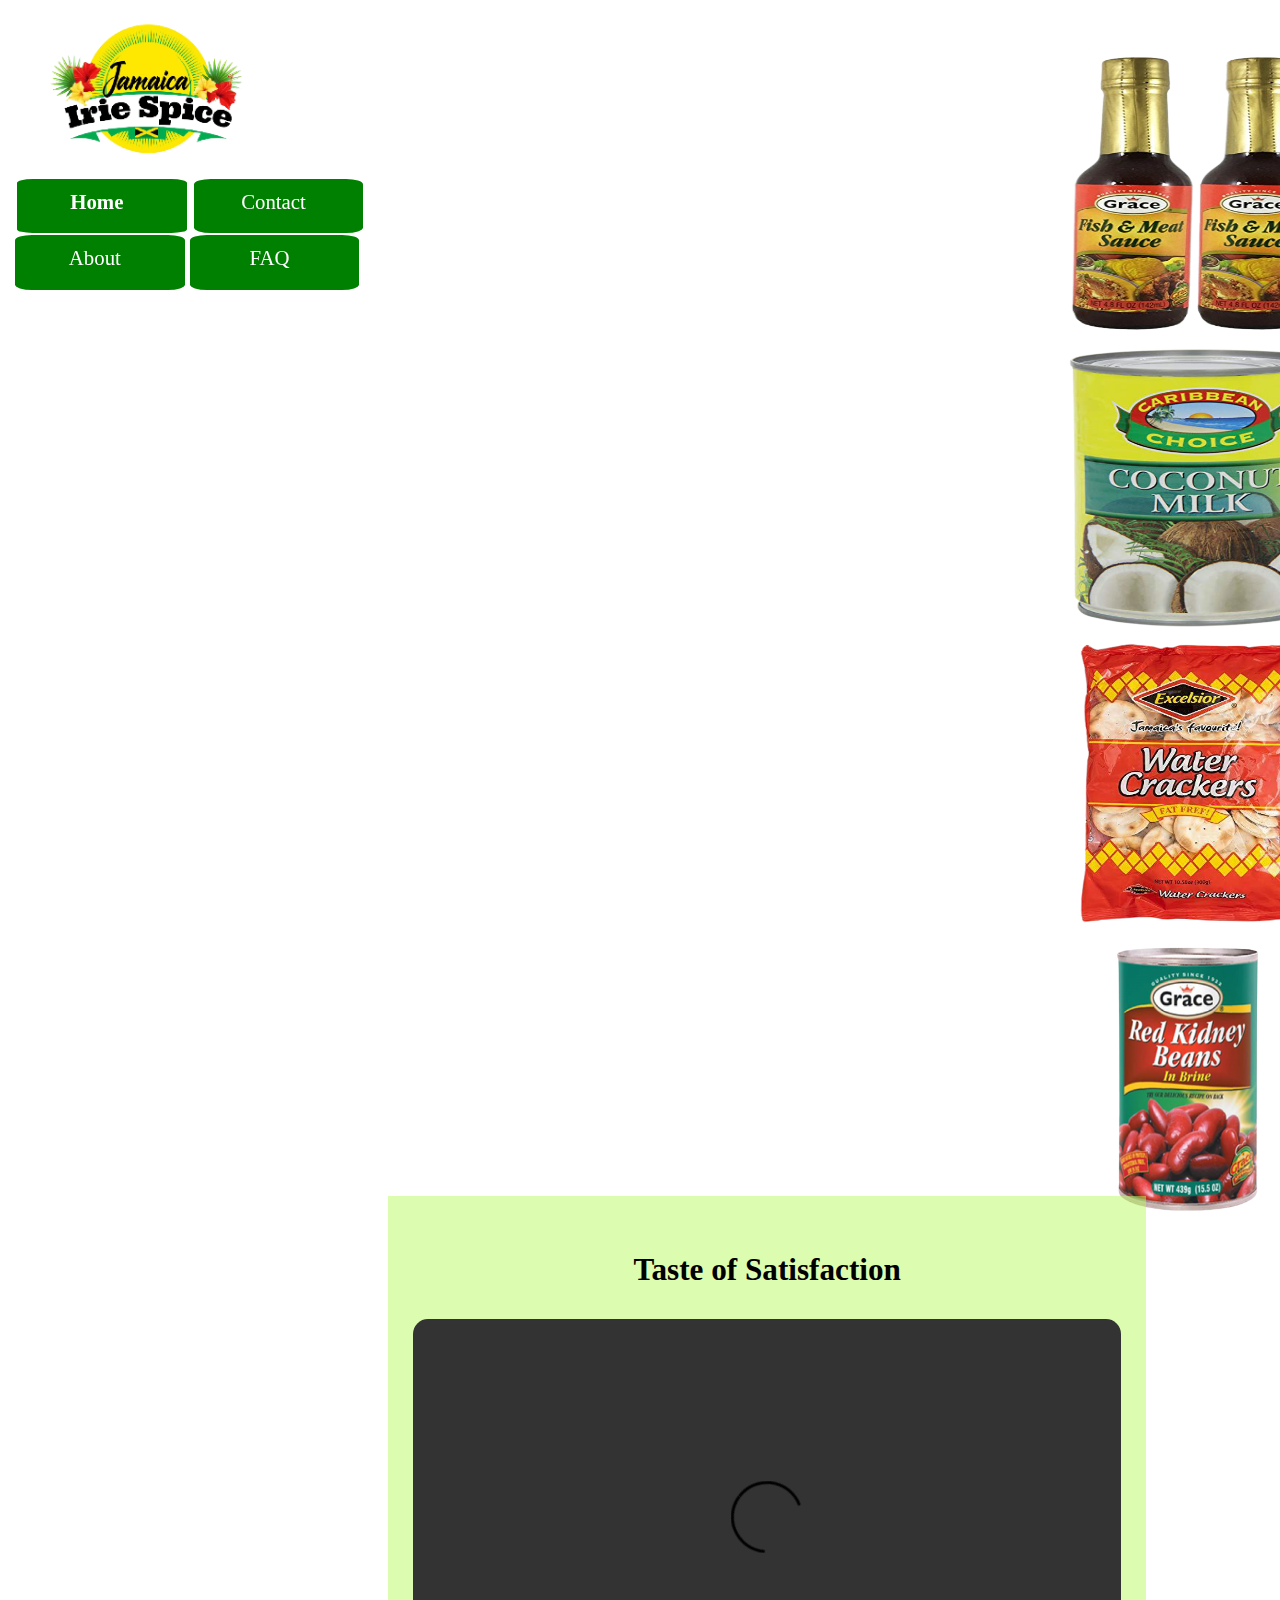
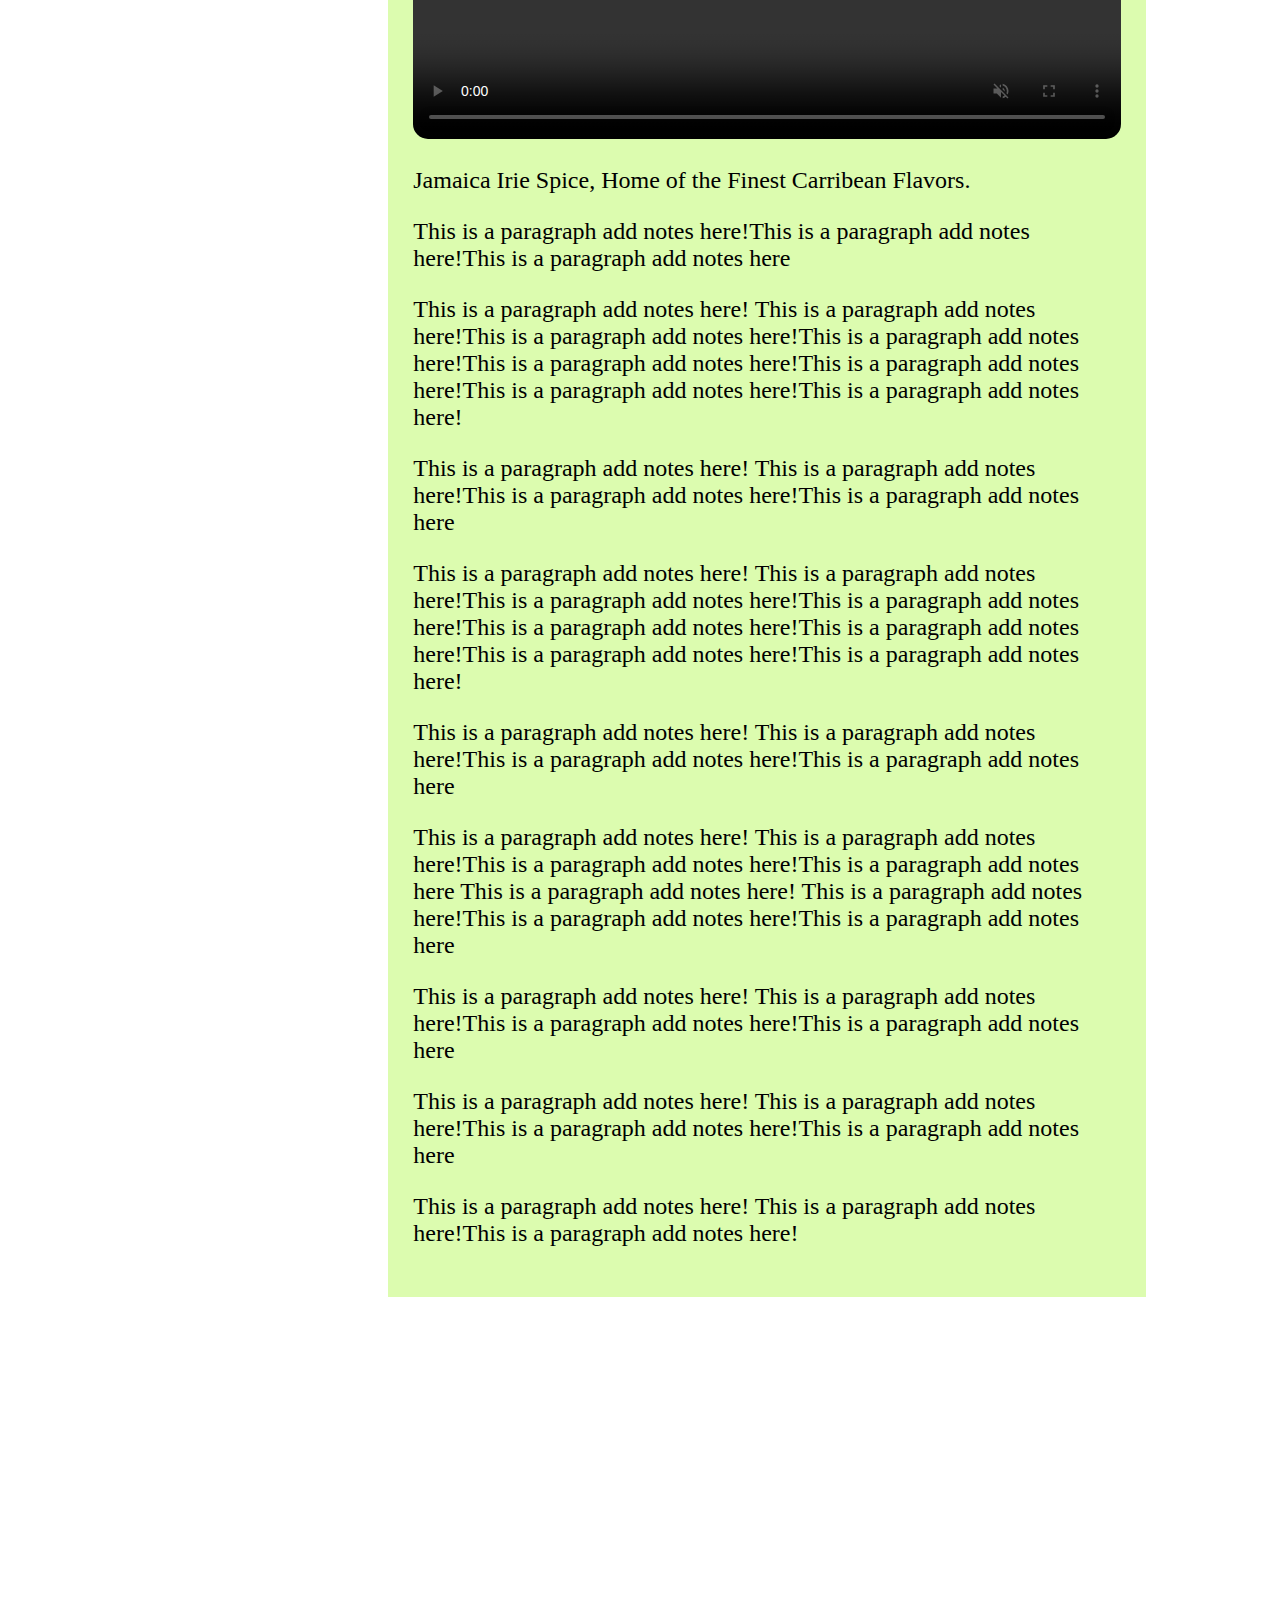
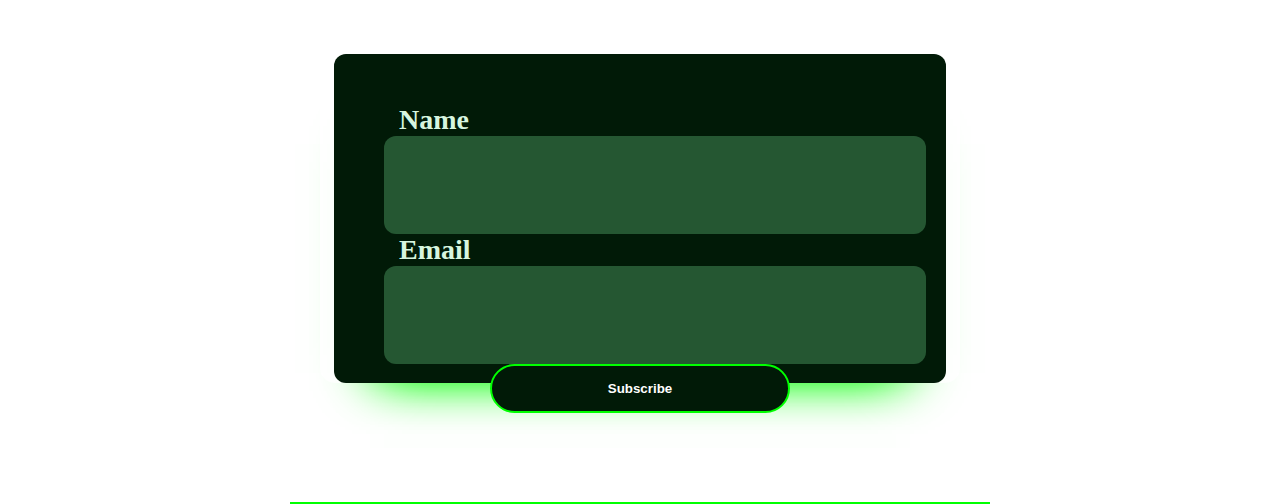
==== index.html @ d3874f93 "Add files via upload" ====
<!DOCTYPE html>
<html Lang = "en">
  <head>
        <meta charset= "UTF-8">
    <link rel="stylesheet" href="isstylesheet.css">
    <title>Jamaica Irie Spice</title>
      </head>
  <body>
      <header>
        <img id="logo" src="logo.png">
        <section class = "right3">
        <div id="sideimage"><img src="browning.png" title="Grace Fish & Meat Sauce" alt="Grace Fish & Meat Sauce">
         <img src="coconutmilk.png" title="Coconut Milk" alt="Coconut Milk">
    <img src="excelsorwatercrackers.png" title="Excelsor Crackers" alt="Excelsor Crackers">   <img src="graceredkidneybeans.png" title="Kidney Beans" alt="Kidney Beans"> </div></section> 
      </header>
        <main>
    
<aside class ="left">  
  <nav>
    <a href="index.html" class="active">Home</a>
     <a href="Contact.html">Contact</a>
    <a href="About.html">About</a>
    <a href="FAQ.html">FAQ</a>  
      </nav>
    </aside>
       <script> 
        var nm;
     <!-- nm=prompt("Type your name")
          document.write(nm);-->
        </script>
     <section class="center">
        <p> <h3 id="intro">Taste of Satisfaction</h3>
        <video width="700" height="345"  src="Iriespicevideo.mp4" type="video/mp4" loop controls autoplay muted></video></p><p>Jamaica Irie Spice, Home of the Finest Carribean Flavors.</p><p>This is a paragraph add notes here!This is a paragraph add notes here!This is a paragraph add notes here</p><p>This is a paragraph add notes here! This is a paragraph add notes here!This is a paragraph add notes here!This is a paragraph add notes here!This is a paragraph add notes here!This is a paragraph add notes here!This is a paragraph add notes here!This is a paragraph add notes here!</p><p>This is a paragraph add notes here! This is a paragraph add notes here!This is a paragraph add notes here!This is a paragraph add notes here</p>
    <p>This is a paragraph add notes here! This is a paragraph add notes here!This is a paragraph add notes here!This is a paragraph add notes here!This is a paragraph add notes here!This is a paragraph add notes here!This is a paragraph add notes here!This is a paragraph add notes here!</p><p>This is a paragraph add notes here! This is a paragraph add notes here!This is a paragraph add notes here!This is a paragraph add notes here</p>
<p>This is a paragraph add notes here! This is a paragraph add notes here!This is a paragraph add notes here!This is a paragraph add notes here This is a paragraph add notes here! This is a paragraph add notes here!This is a paragraph add notes here!This is a paragraph add notes here</p><p>This is a paragraph add notes here! This is a paragraph add notes here!This is a paragraph add notes here!This is a paragraph add notes here</p><p>This is a paragraph add notes here! This is a paragraph add notes here!This is a paragraph add notes here!This is a paragraph add notes here</p><p>This is a paragraph add notes here! This is a paragraph add notes here!This is a paragraph add notes here!</p>
</section>
      <section class="sub">
            <p>Sign up for FREE coupons and special promotions. Stay connected, never miss a sale and get offers design specially with you in mind.
      </p>
                  </section>

       
       </section>           
     
           <div class="container">
    <form action="">
      <label for="name">Name</label>
      <input type="text" value="" name="Name">
      <label for="Email">Email</label>
      <input type="text" value="" name="Email">
      <input type="submit" class="subscribe" value="Subscribe">
        
  </form>
  </div>
          </section>
      </body>
</html>
---- isstylesheet.css ----
#logo{
  display:inline-block;
   background:;
  width:300px;
  height:180px;
  position:absolute;
  margin:0 auto;
  padding-left:00px;
  border:none;
   margin-top:-25px;
  margin-left:00px;
 
 } 

.tm-page-nav-item { 
  margin-top: 20px; 
  list-style: none;}
nav{
  position:fixed;
  box-sizing:border-box;
  border: 0px solid #06425C;
  border-radius:0%;
  color:;
  width:500px;
  display: inline-block;
  height:80px;
  min-width: 200px;
  margin:150px 5px 2px 5px;
  padding:1px;
  overflow: ;
}

nav a{
  display:inline-block;
  line-height: 45px;
  width:16%;
  height:70%;
  font-size:130%;
  text-align:center;
  color: white;
  text-decoration: none;
  border-radius:10%;
  background: green;
  padding-left: 40px;
  padding-right:50px;
  margin-left:1px;
  transition:1s;
}
nav a:hover{
    font-size:150%;
    filter: contrast(85%);
  background:#ffffff;
  color:green;
}
.right3{
  background: tranparent;
  <!--background:-webkit-linear-gradient(bottom right, #1ee004,white 60%,#faf202);
background:-webkit-gradient(bottom right, #1ee004,white 60%,#faf202);
  background-image:-moz-linear-gradient(bottom right, #1ee004,white 60%,#faf202);
  backgroundimage:-ms-linear-gradient(bottom right, #1ee004,white 60%,#faf202);
  background: linear-gradient(bottom right, #1ee004,white 60%,#faf202);  -->
  display:inline-block;
  border-radius:2%;
  font-size:140%;
  width: 15%;
  height:1120px;
  margin-right:2px;
  margin-left:2px;
  margin-top:15px;
  padding:1%;
  overflow: ;
  border-radius:15%;;
  float:right;
   }
img{
  display:block;
  width:250px;
  height:280px;
  margin:0 auto;
  margin-bottom:10px;
  margin-bottom:15px;
  }
p{
  font-size:150%
}
video{
  margin:0 auto;
  background: transparent;
  border-radius: 15px;
  width:100%;
  height:420px;
   
}
#intro{
  text-align: Center;
  font-size:195%;
        ;
}
.active{
font-weight: bold;
} 
.center{
  box-sizing:border-box;
  color:#000000;
  background-color:rgb(185, 250, 95,.5);
  display:inline-block;
  margin-left:;
  text-weight:bold;
  border-radius:;
  width: 60%;
  height:110%;
  margin:0 auto;
  padding:2%;
  overflow: ;
  margin-left:380px;
  margin-top:10px;
}

<!--.left1{
   box-sizing:border-box;
  color:#000000;
  background-color: background: #faf202;
  background:-webkit-linear-gradient(bottom right, #1ee004,white 60%,#faf202);
background:-webkit-gradient(bottom right, #1ee004,white 60%,#faf202);
  background-image:-moz-linear-gradient(bottom right, #1ee004,white 60%,#faf202);
  backgroundimage:-ms-linear-gradient(bottom right, #1ee004,white 60%,#faf202);
  background-image:-o-linear-gradient(bottom right, #1ee004,white 60%,#faf202);
  background: linear-gradient(bottom right, #1ee004,white 60%,#faf202);  
  display:block;
  float:left;
  width: 20%;
  height:220%;
  margin-right:1px;
  margin-left:2%;
  margin-top:45px;
  padding:1%;
  overflow: ;
  border-radius:15%;
-->}

  .active{
    border:2px solid #FFFFFF;
} 
@import url('https://fonts.googleapis.com/css2?family=Permanent+Marker&display=swap');
body{
    background:url("https://www.setaswall.com/wp-content/uploads/2018/02/Green-and-Red-Wallpaper-14-2560x1600.jpg")  bottom center/cover;
  background-size: 
  font-family:verdana, monospace;
  margin-top: 2%;
}
.sub{
  background: url("https://www.wallpapertip.com/wmimgs/38-382221_dark-green-smoke-background-hd.jpg")100% 100% no-repeat;
  width:700px;
  margin:0 auto;
  height:600px;
  border-radius:0px;
  text-align:center;
  margin-top:5px;
  padding-top: 200px;
  color:black;
  border-bottom: 2px solid #00FF00;
  box-shade:0 0 10px #00FF00;
 
}
.sub h2{
  color:#ffffff;
  font-family: Copperplate, Verdana, ariel;
  font-size: 2em;
  max-width:600px;
  margin: 0 auto;
  line-height:0.8em;
  text-align:left;
  transform:skewy(-5deg);
  padding-bottom:150px;
  padding-top:70px;
  
 }
.sub h2 span{
  display:block;
  text-align:right;
}
.sub p{
  color:#ffffff;
  font-size:20px;
  width:450px;
  min-width:200px;
  margin: 0 auto;
  padding-bottom:200px;
  }
.container{
  box-shadow:0 40px 50px -50px #00FF00;
  margin-top:-400px;
  max-width: 640px;
  margin: 0 auto;
  padding: 50 0px;
  background:transparent;
  border-radius:15px;
  
}
form{
  background:#011a07;
  border-radius:12px;
  padding: 50px;
  margin:0 auto;
  font-size:28px;
  position:relative;
  box-shadow:0 40px 50px -50px #00FF00;
  width:80%;
  margin-top:-450px;
  
  }
form input {
  display: block;
  width:100%;
  border-radius: 12px;
  border: none;
  height: 68px;
  padding: 15px;
  background: #255732;
  color:#ffffff;
  transition: 0.5s;
}
  form input:focus{
    outline: none;
    box-shade: 0px 10px 30px -20px #00FF00;
    filter: contrast(85%);
  }
  form label{
    color:#d7f5df;
    font-weight: bold;
    dsiplay: inline-block;
    margin:15px;
  }
form .subscribe{
  max-width:300px;
  height: auto;
  background:#011a07;
  border: 2px solid #00FF00;
  border-radius: 45px;
  font-weight: bold;
  line-height: normal;
  margin: 0 auto -80px;
  }
form .subscribe:hover{
  background: #00FF00;
  color:#011a07;
  cursor: pointer;
  
}
@media only screen and (max-width: 85%){
  iframe{
    max-width:85%;
  }

nav a{
  max-width:85%;
  }
}
 #00FF00
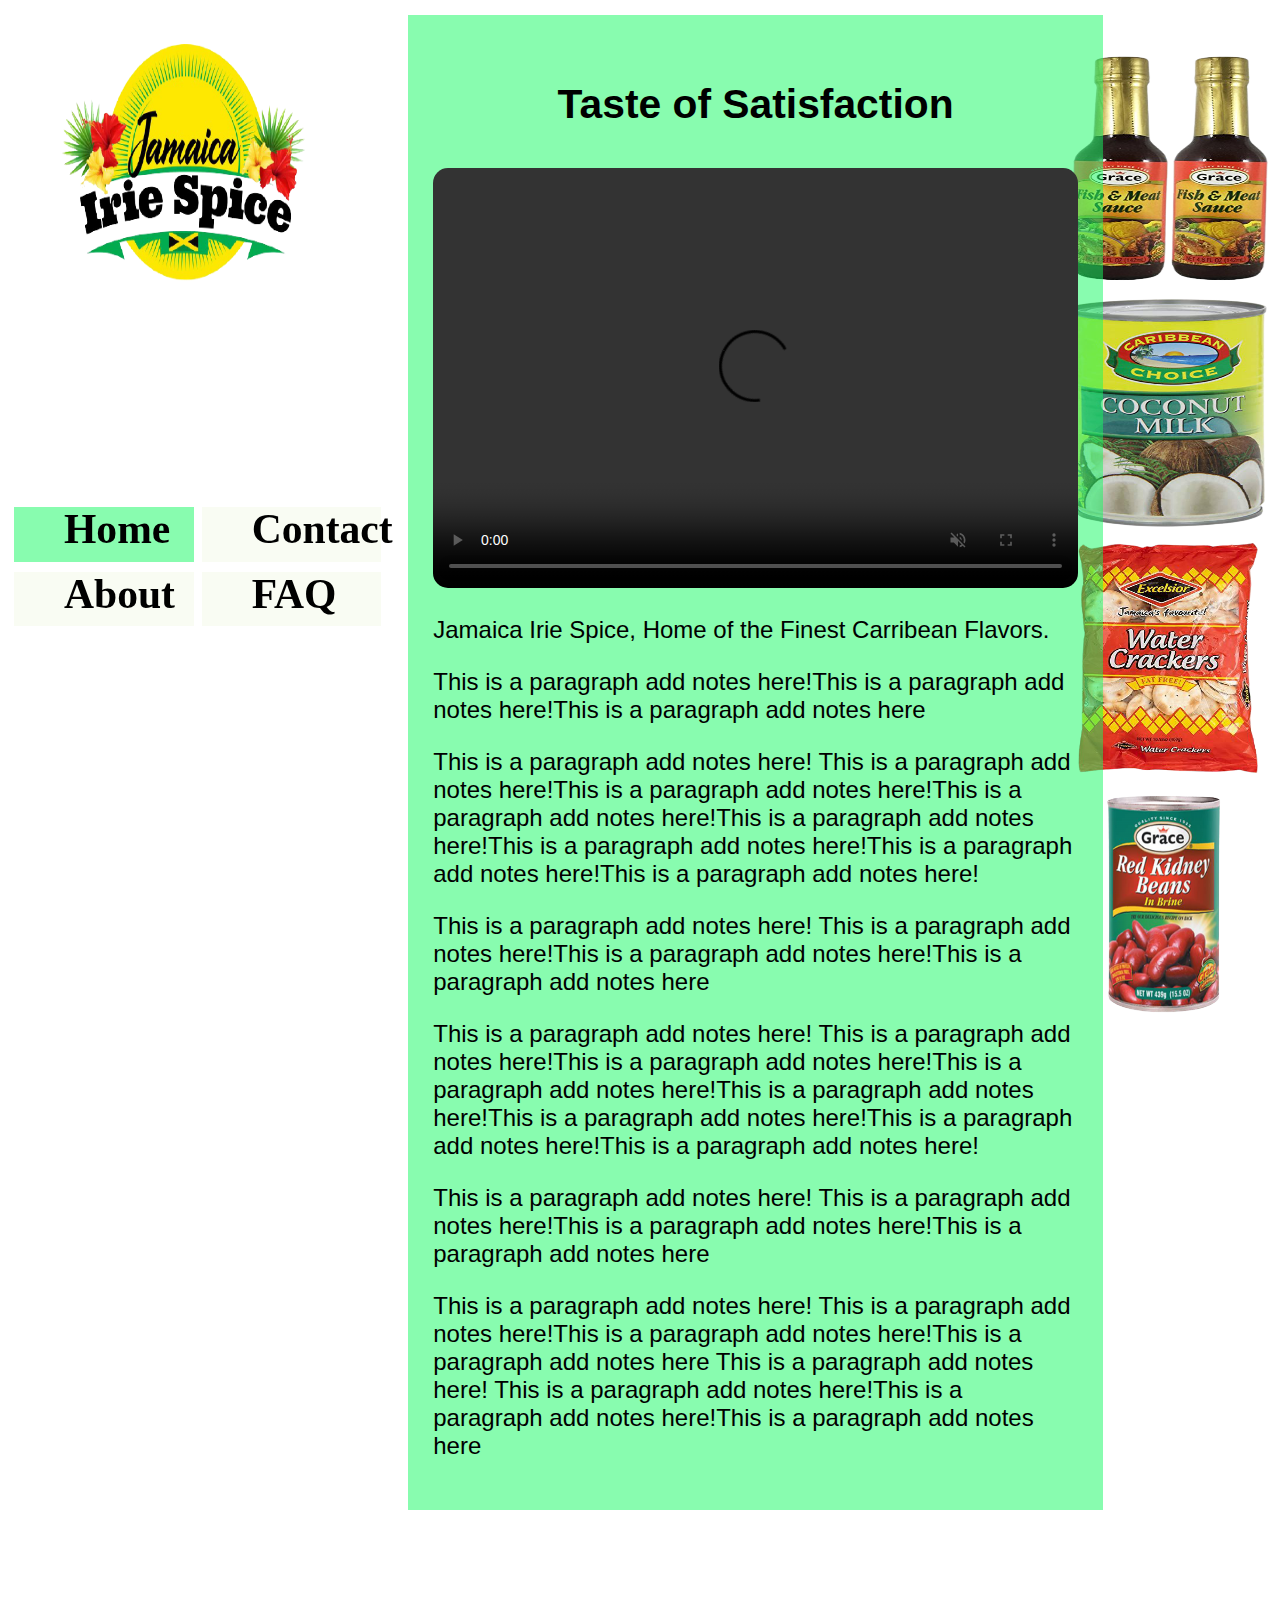
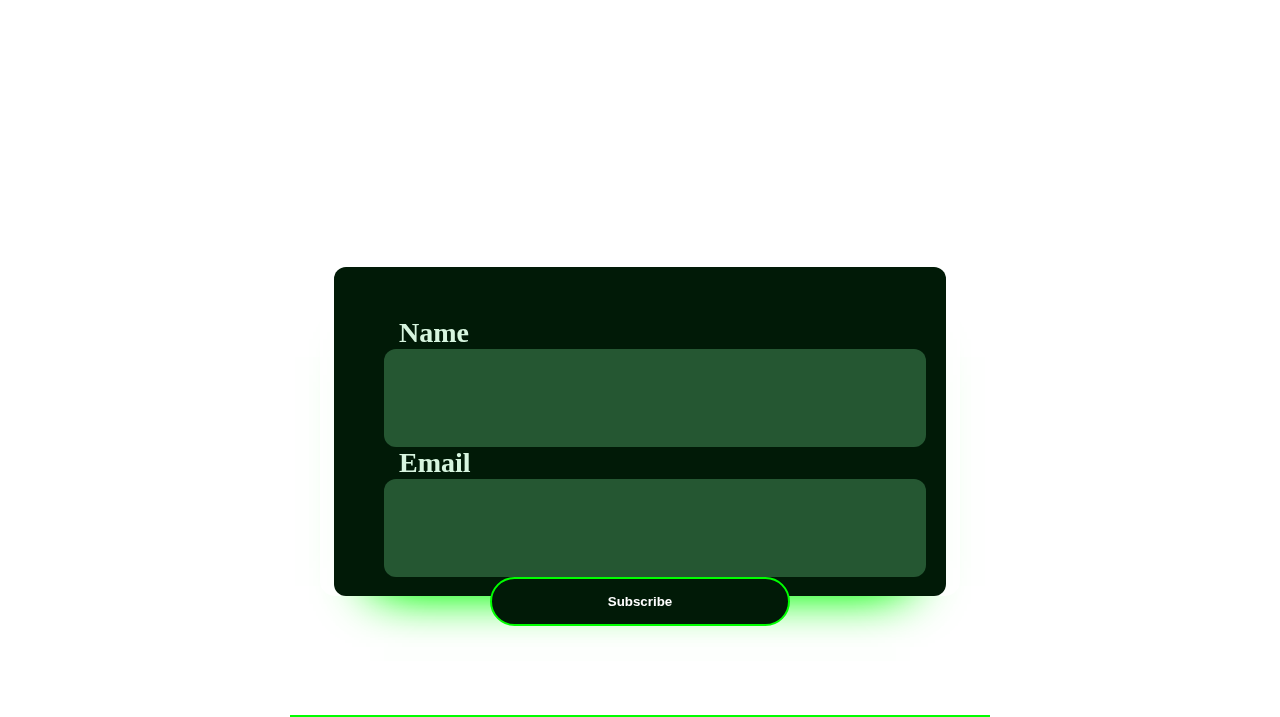
==== commit acda9c69: "Add files via upload" ====
--- a/index.html
+++ b/index.html
@@ -16,12 +16,15 @@
         <main>
     
 <aside class ="left">  
-  <nav>
-    <a href="index.html" class="active">Home</a>
+  <h1 class="navwrapper">
+  <div><nav>
+        <a href="index.html" class="active">Home</a>
      <a href="Contact.html">Contact</a>
     <a href="About.html">About</a>
     <a href="FAQ.html">FAQ</a>  
-      </nav>
+    </div>
+          </nav>
+  </h1>
     </aside>
        <script> 
         var nm;
@@ -32,7 +35,7 @@
         <p> <h3 id="intro">Taste of Satisfaction</h3>
         <video width="700" height="345"  src="Iriespicevideo.mp4" type="video/mp4" loop controls autoplay muted></video></p><p>Jamaica Irie Spice, Home of the Finest Carribean Flavors.</p><p>This is a paragraph add notes here!This is a paragraph add notes here!This is a paragraph add notes here</p><p>This is a paragraph add notes here! This is a paragraph add notes here!This is a paragraph add notes here!This is a paragraph add notes here!This is a paragraph add notes here!This is a paragraph add notes here!This is a paragraph add notes here!This is a paragraph add notes here!</p><p>This is a paragraph add notes here! This is a paragraph add notes here!This is a paragraph add notes here!This is a paragraph add notes here</p>
     <p>This is a paragraph add notes here! This is a paragraph add notes here!This is a paragraph add notes here!This is a paragraph add notes here!This is a paragraph add notes here!This is a paragraph add notes here!This is a paragraph add notes here!This is a paragraph add notes here!</p><p>This is a paragraph add notes here! This is a paragraph add notes here!This is a paragraph add notes here!This is a paragraph add notes here</p>
-<p>This is a paragraph add notes here! This is a paragraph add notes here!This is a paragraph add notes here!This is a paragraph add notes here This is a paragraph add notes here! This is a paragraph add notes here!This is a paragraph add notes here!This is a paragraph add notes here</p><p>This is a paragraph add notes here! This is a paragraph add notes here!This is a paragraph add notes here!This is a paragraph add notes here</p><p>This is a paragraph add notes here! This is a paragraph add notes here!This is a paragraph add notes here!This is a paragraph add notes here</p><p>This is a paragraph add notes here! This is a paragraph add notes here!This is a paragraph add notes here!</p>
+<p>This is a paragraph add notes here! This is a paragraph add notes here!This is a paragraph add notes here!This is a paragraph add notes here This is a paragraph add notes here! This is a paragraph add notes here!This is a paragraph add notes here!This is a paragraph add notes here</p>
 </section>
       <section class="sub">
             <p>Sign up for FREE coupons and special promotions. Stay connected, never miss a sale and get offers design specially with you in mind.
--- a/isstylesheet.css
+++ b/isstylesheet.css
@@ -1,13 +1,13 @@
  #logo{
   display:inline-block;
-   background:;
-  width:300px;
-  height:180px;
-  position:absolute;
+  background:;
+  width:380px;
+  height:330px;
+  position:;
   margin:0 auto;
   padding-left:00px;
   border:none;
-   margin-top:-25px;
+  margin-top:-25px;
   margin-left:00px;
  
  } 
@@ -29,6 +29,10 @@
   padding:1px;
   overflow: ;
 }
+.navwrapper{
+  width:100%;
+  position:absolute;
+}
 
 nav a{
   display:inline-block;
@@ -37,20 +41,27 @@
   height:70%;
   font-size:130%;
   text-align:center;
-  color: white;
+  color: black;
   text-decoration: none;
-  border-radius:10%;
-  background: green;
-  padding-left: 40px;
+  border-radius:;
+  background: rgb(243, 250, 232,0.5);
+  padding-left: 50px;
   padding-right:50px;
-  margin-left:1px;
+  margin-left:auto;
+  margin-bottom:10px;
   transition:1s;
 }
 nav a:hover{
     font-size:150%;
     filter: contrast(85%);
-  background:#ffffff;
-  color:green;
+  background:rgb(18, 250, 95,.5);
+  color:#000000;
+}
+  av a:focus{
+    font-size:150%;
+    filter: contrast(85%);
+  background:rgb(18, 250, 95,.5);
+  color:#000000;
 }
 .right3{
   background: tranparent;
@@ -65,17 +76,17 @@
   width: 15%;
   height:1120px;
   margin-right:2px;
-  margin-left:2px;
+  margin-left:-70px;
   margin-top:15px;
   padding:1%;
   overflow: ;
   border-radius:15%;;
   float:right;
-   }
-img{
+}
+ img{
   display:block;
-  width:250px;
-  height:280px;
+  width:200px;
+  height:230px;
   margin:0 auto;
   margin-bottom:10px;
   margin-bottom:15px;
@@ -93,7 +104,8 @@
 }
 #intro{
   text-align: Center;
-  font-size:195%;
+   font-family:"Brush Script MT",verdana,arial;
+  font-size:255%;
         ;
 }
 .active{
@@ -102,19 +114,20 @@
 .center{
   box-sizing:border-box;
   color:#000000;
-  background-color:rgb(185, 250, 95,.5);
-  display:inline-block;
-  margin-left:;
+  background-color:rgb(18, 250, 95,.5);
+  display:inline-block;
+  font-family:arial, verdana, "times roman";
   text-weight:bold;
   border-radius:;
-  width: 60%;
+  width: 55%;
   height:110%;
   margin:0 auto;
   padding:2%;
   overflow: ;
-  margin-left:380px;
-  margin-top:10px;
-}
+  margin-left:400px;
+  margin-top:-320px;
+  position:static;
+  }
 
 <!--.left1{
    box-sizing:border-box;
@@ -139,7 +152,7 @@
 -->}
 
   .active{
-    border:2px solid #FFFFFF;
+  background:rgb(18, 250, 95,.5);
 } 
 @import url('https://fonts.googleapis.com/css2?family=Permanent+Marker&display=swap');
 body{
@@ -247,9 +260,15 @@
   cursor: pointer;
   
 }
-@media only screen and (max-width: 85%){
-  iframe{
+@media only screen and (max-width: 600px){
+  video{
     max-width:85%;
+  }
+}
+@media only screen and (max-width: 600px){
+  img{
+    width:130px;
+    height:160px;
   }
 
 nav a{
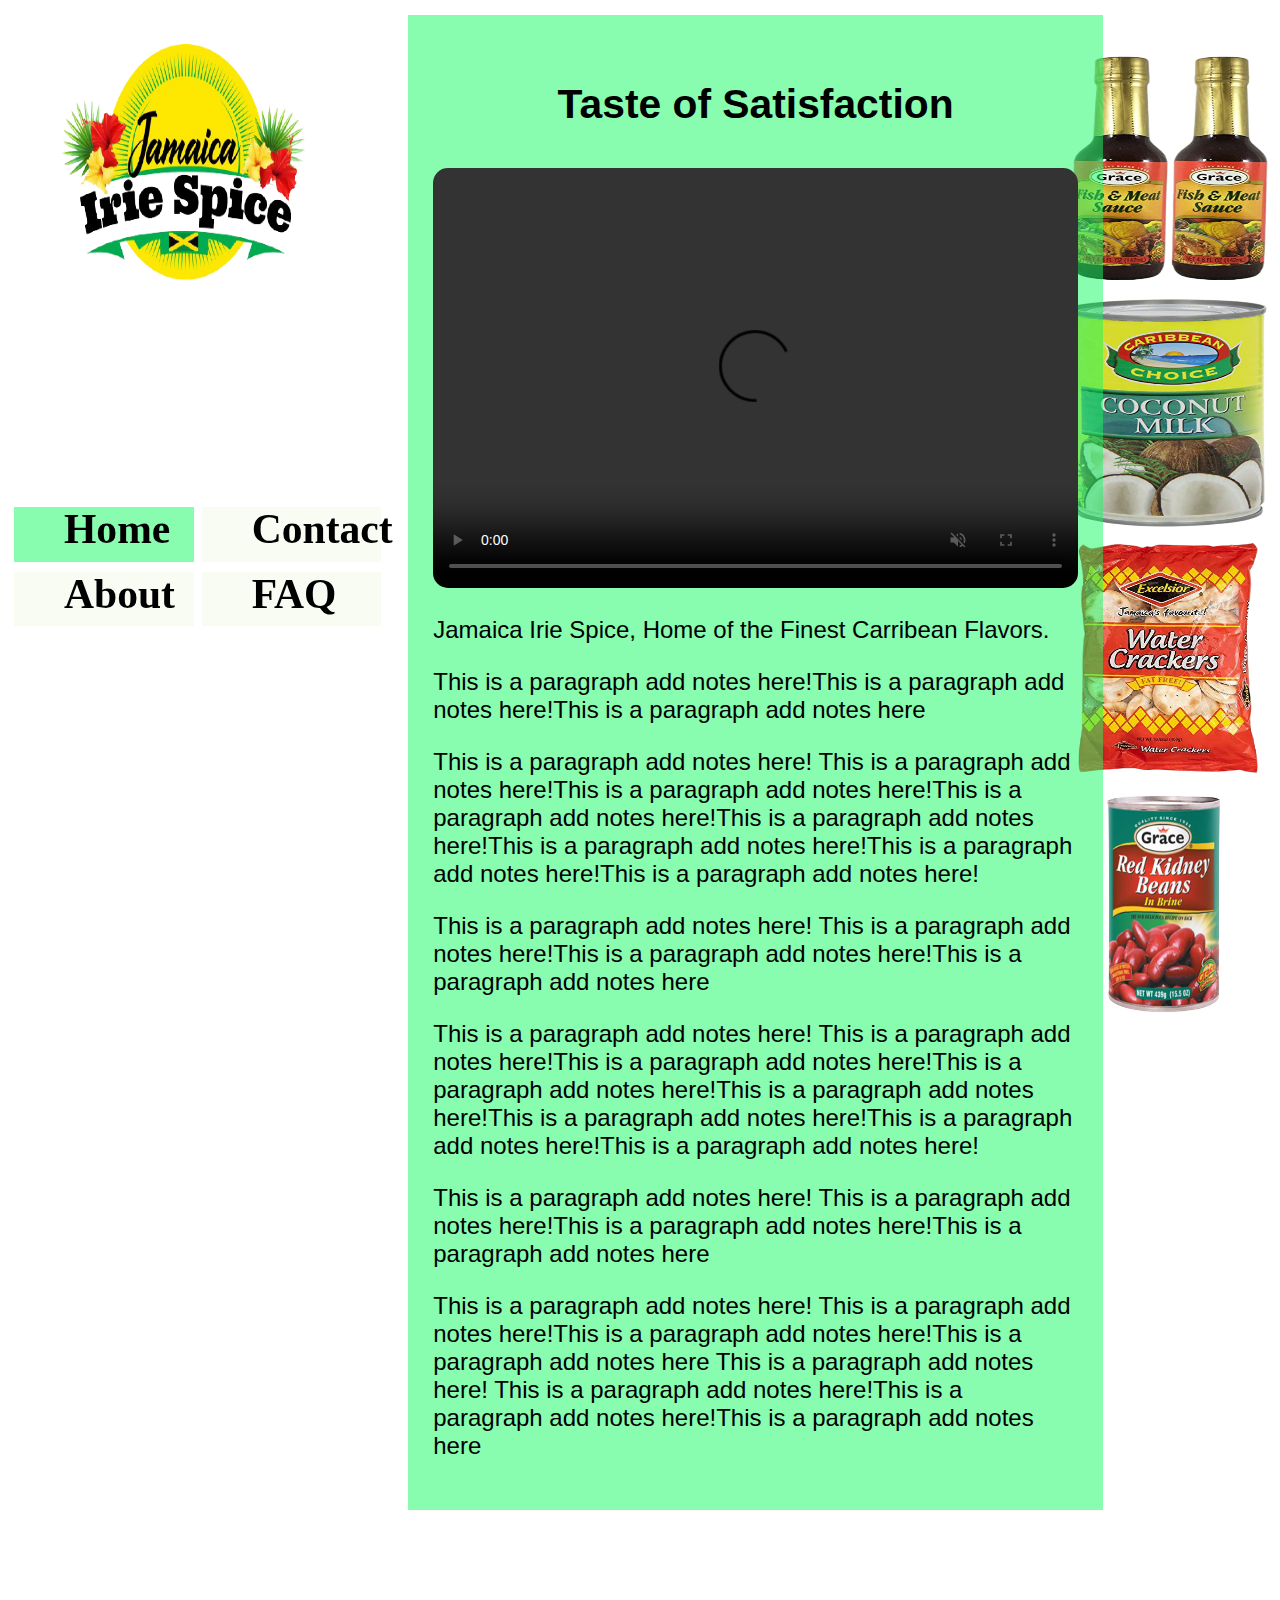
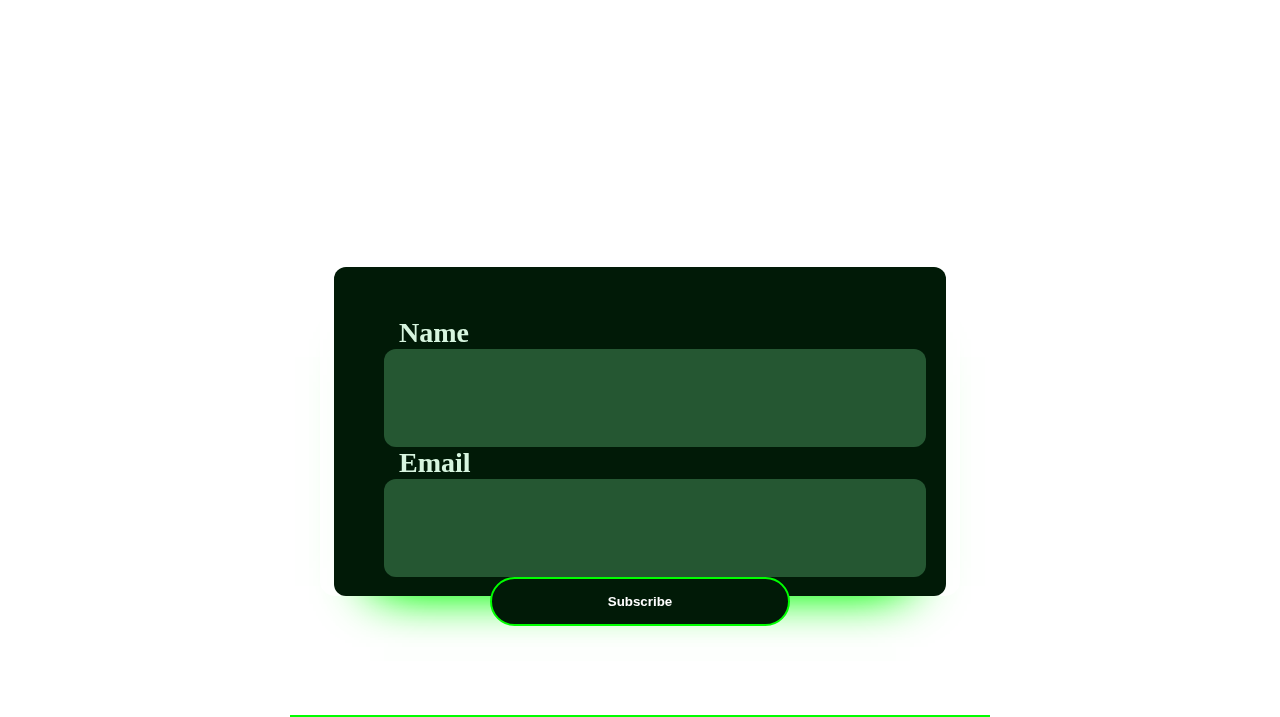
==== commit 90d3805c: "Update index.html" ====
--- a/index.html
+++ b/index.html
@@ -19,9 +19,9 @@
   <h1 class="navwrapper">
   <div><nav>
         <a href="index.html" class="active">Home</a>
-     <a href="Contact.html">Contact</a>
-    <a href="About.html">About</a>
-    <a href="FAQ.html">FAQ</a>  
+     <a href="contact.html">Contact</a>
+    <a href="about.html">About</a>
+    <a href="faq.html">FAQ</a>  
     </div>
           </nav>
   </h1>
@@ -57,4 +57,4 @@
   </div>
           </section>
       </body>
-</html>+</html>
